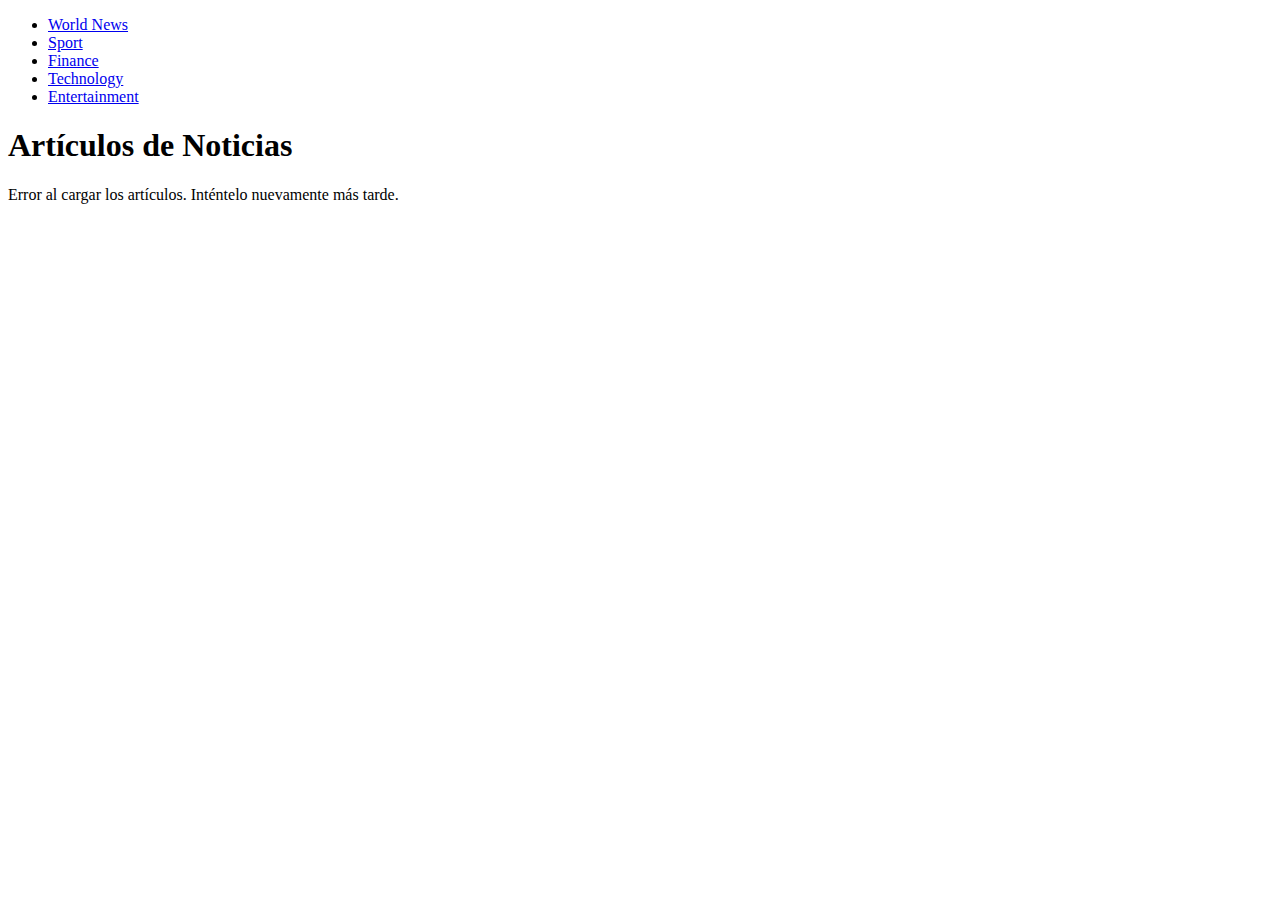
==== index.html @ a4e4fb44 "Add files via upload" ====
<!DOCTYPE html>
<html lang="es">
<head>
  <meta charset="UTF-8">
  <meta name="viewport" content="width=device-width, initial-scale=1.0">
  <title>Visor de Noticias</title>
  <link rel="stylesheet" href="styles.css">
</head>
<body>

  
  <header>
    <nav>
      <ul class="menu">
        <li><a href="#" data-category="WorldNews">World News</a></li>
        <li><a href="#" data-category="Sport">Sport</a></li>
        <li><a href="#" data-category="Finance">Finance</a></li>
        <li><a href="#" data-category="Technology">Technology</a></li>
        <li><a href="#" data-category="Entertainment">Entertainment</a></li>
      </ul>
    </nav>
  </header>

  
  <h1>Artículos de Noticias</h1>
  <news-viewer></news-viewer>

  
  <template id="article-template">
    <div class="article">
      <h3 class="title"></h3>
      <p><strong>Autor:</strong> <span class="author"></span></p>
      <p class="description clamp"></p>
      <button class="view-article">Leer más</button>
      <hr>
    </div>
  </template>

  <!-- Scripts -->
  <script src="news-viewer.js"></script>
</body>
</html>
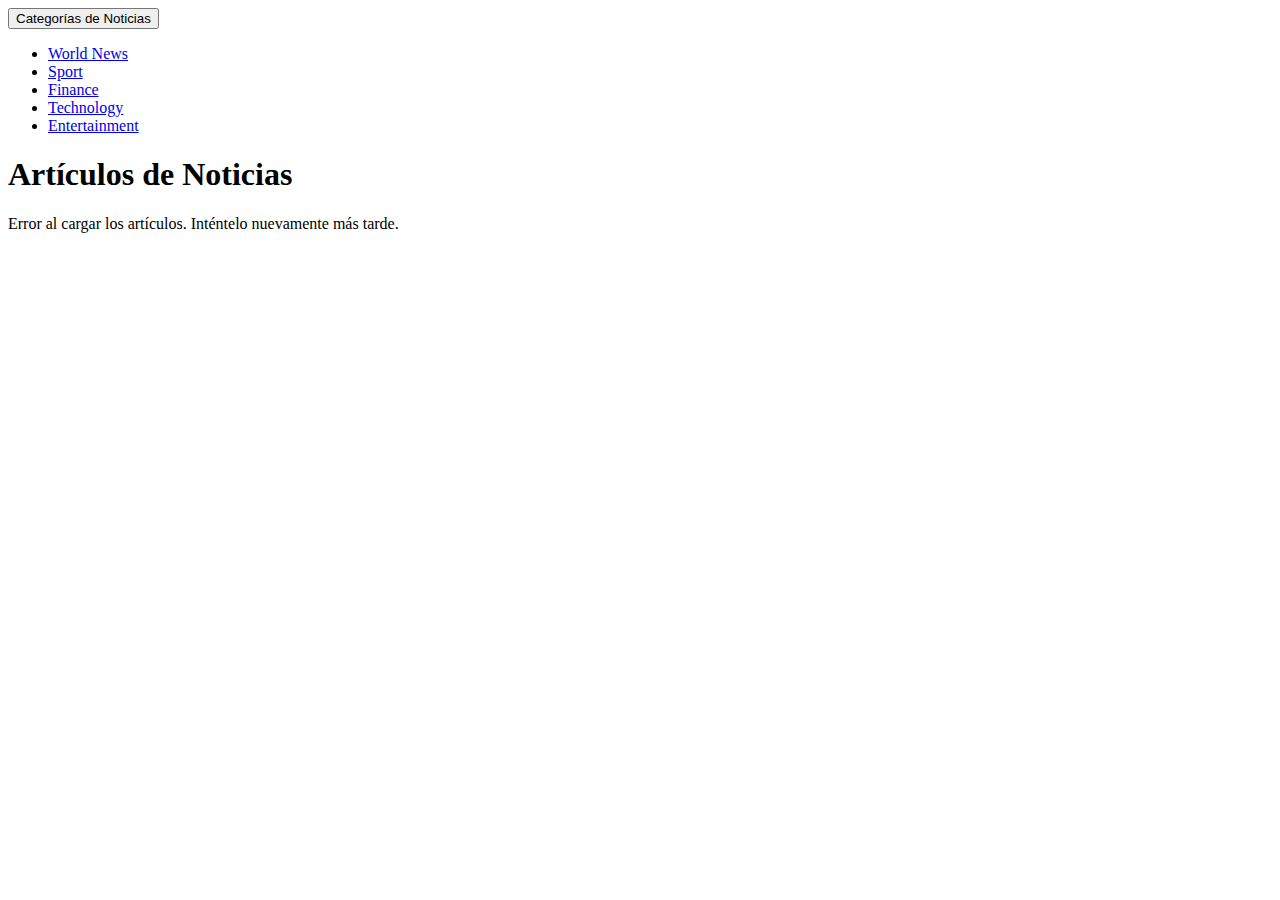
==== commit f5e5a24f: "Add files via upload" ====
--- a/index.html
+++ b/index.html
@@ -12,18 +12,22 @@
   
   <header>
     <nav>
-      <ul class="menu">
-        <li><a href="#" data-category="WorldNews">World News</a></li>
-        <li><a href="#" data-category="Sport">Sport</a></li>
-        <li><a href="#" data-category="Finance">Finance</a></li>
-        <li><a href="#" data-category="Technology">Technology</a></li>
-        <li><a href="#" data-category="Entertainment">Entertainment</a></li>
-      </ul>
+      <button id="category-button">Categorías de Noticias</button>
+      <div id="category-popover" class="hidden">
+        <ul class="menu">
+          <li><a href="#" data-category="WorldNews">World News</a></li>
+          <li><a href="#" data-category="Sport">Sport</a></li>
+          <li><a href="#" data-category="Finance">Finance</a></li>
+          <li><a href="#" data-category="Technology">Technology</a></li>
+          <li><a href="#" data-category="Entertainment">Entertainment</a></li>
+        </ul>
+      </div>
     </nav>
+    <h1>Artículos de Noticias</h1>
   </header>
 
   
-  <h1>Artículos de Noticias</h1>
+  
   <news-viewer></news-viewer>
 
   
